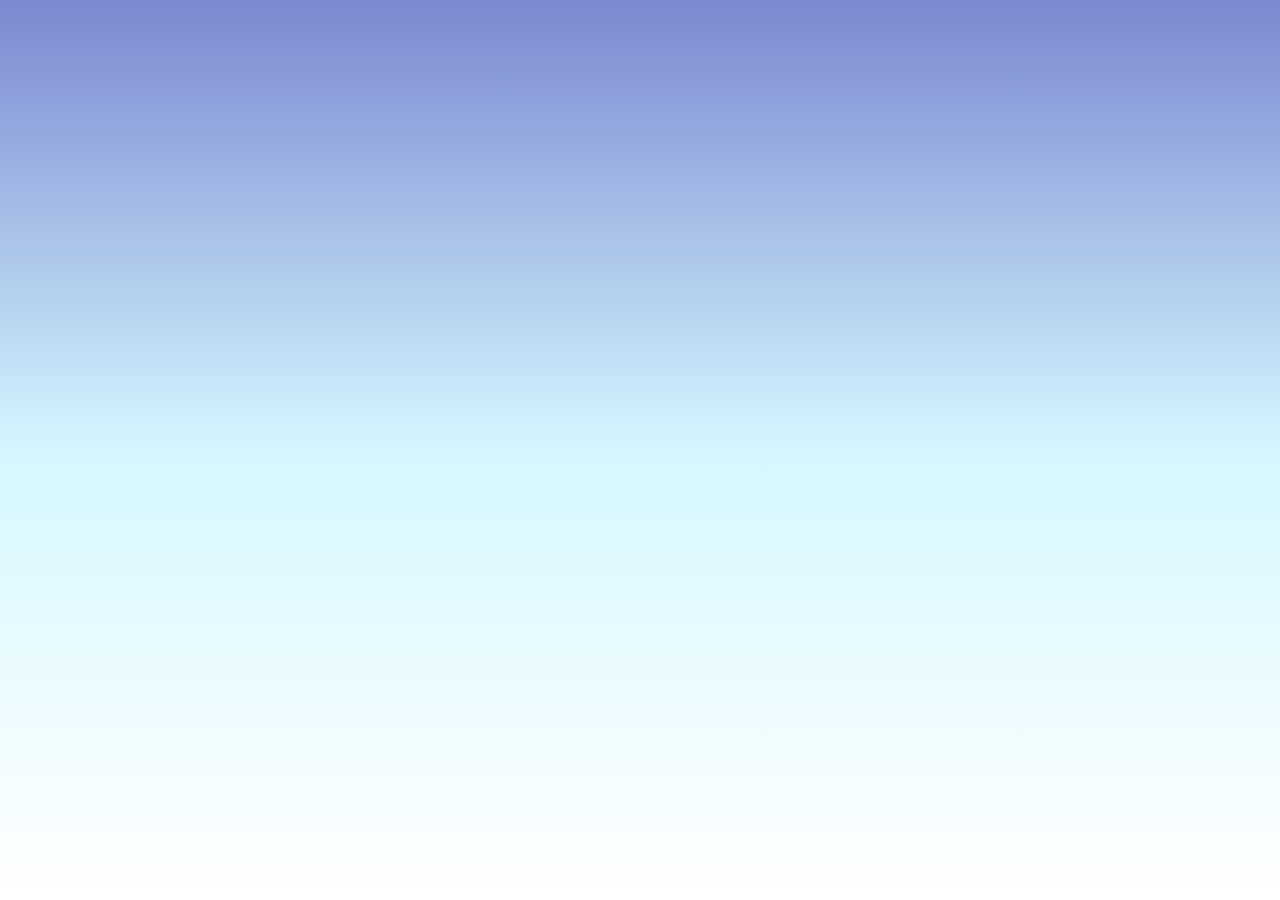
==== team2/client/add-idea.html @ db94dda7 "update script tags to load async" ====
<!DOCTYPE html>
<html lang="en">
<x-head></x-head>
<script async src="./src/lib/pageLoader.js"></script>
<body onload="startAddIdea()">
    <!-- Navbar -->
    <x-navbar></x-navbar>

    <!-- Page content -->
    <div class="contentWrap">
        <x-add-idea-page></x-add-idea-page>
    </div>
    
    <!--Footer-->
    <x-footer></x-footer>
</body>
</html>
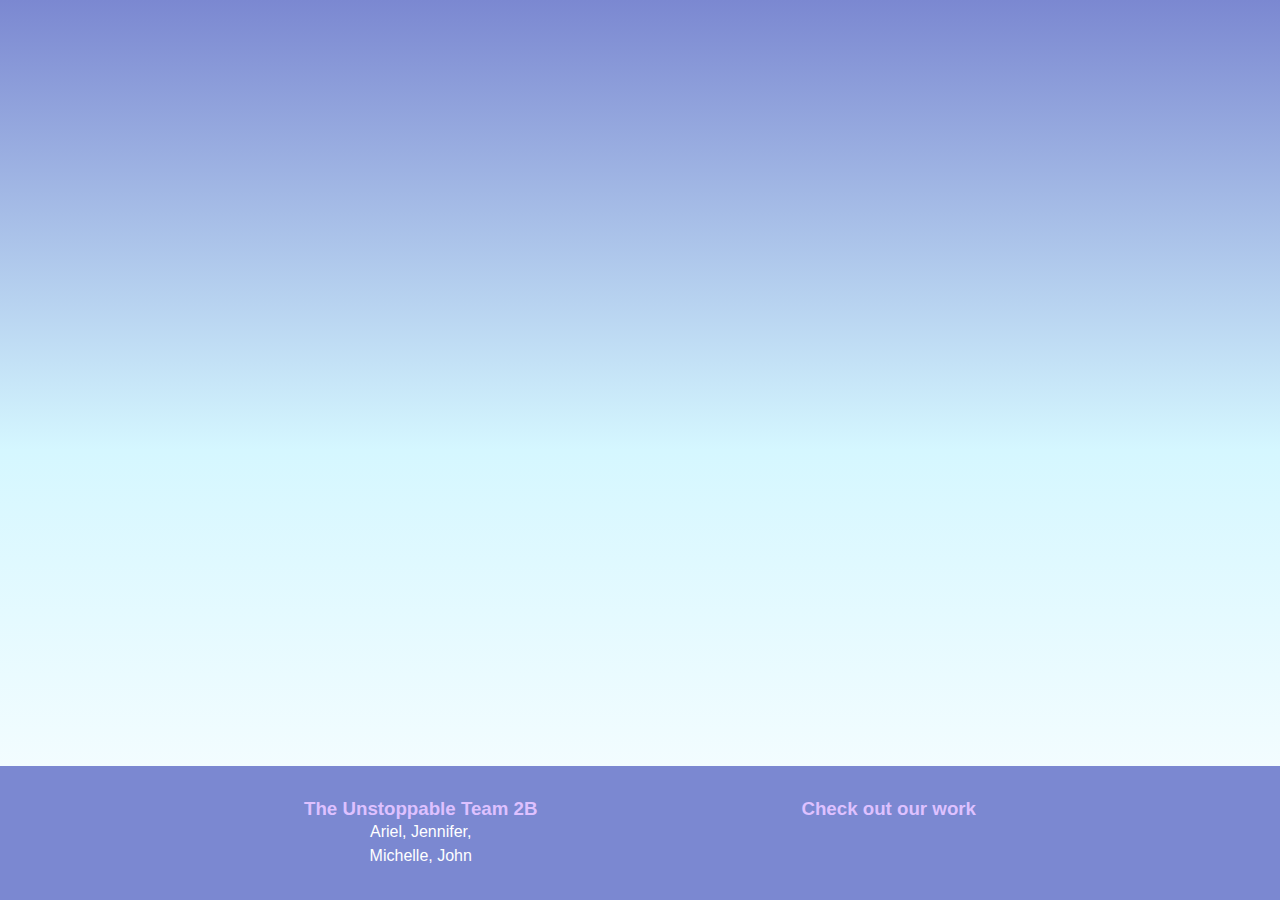
==== commit b3346f9f: "update add and get idea pages" ====
--- a/team2/client/add-idea.html
+++ b/team2/client/add-idea.html
@@ -1,7 +1,7 @@
 <!DOCTYPE html>
 <html lang="en">
+<script async src="./src/lib/pageLoader.js"></script>
 <x-head></x-head>
-<script async src="./src/lib/pageLoader.js"></script>
 <body onload="startAddIdea()">
     <!-- Navbar -->
     <x-navbar></x-navbar>
